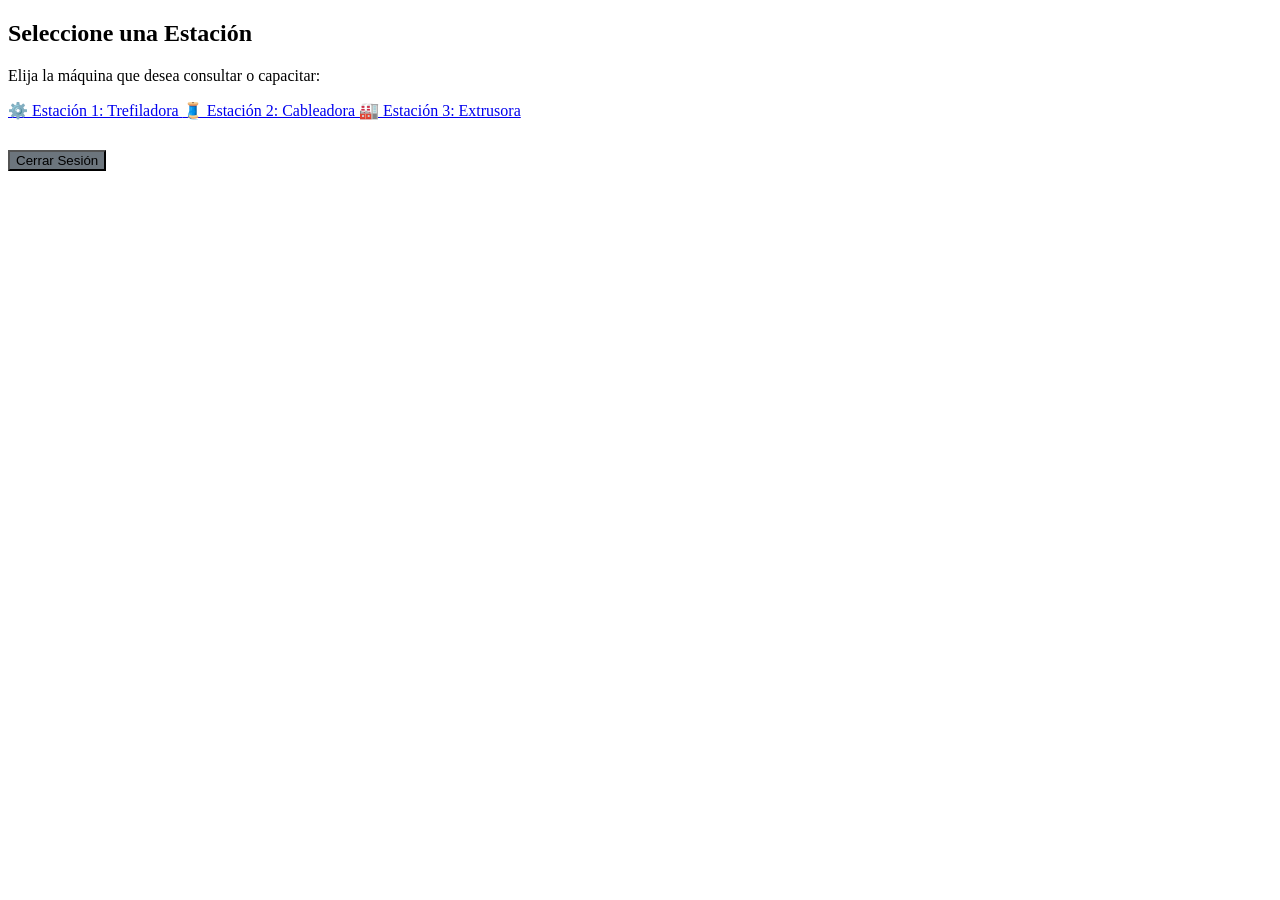
==== menu.html @ 5c1ddb69 "Add files via upload" ====
<!DOCTYPE html>
<html lang="es">
<head>
    <meta charset="UTF-8">
    <meta name="viewport" content="width=device-width, initial-scale=1.0">
    <title>Procables - Menú de Estaciones</title>
    <link rel="stylesheet" href="css/styles.css">
</head>
<body>

    <div class="container" style="max-width: 600px;">
        <h2>Seleccione una Estación</h2>
        <p>Elija la máquina que desea consultar o capacitar:</p>

        <div class="menu-grid">
            <a href="player.html?maquina=trefiladora" class="card-station">
                ⚙️ Estación 1: Trefiladora
            </a>
            <a href="player.html?maquina=cableadora" class="card-station">
                🧵 Estación 2: Cableadora
            </a>
            <a href="player.html?maquina=extrusora" class="card-station">
                🏭 Estación 3: Extrusora
            </a>
        </div>

        <button onclick="cerrarSesion()" class="btn" style="background-color: #6c757d; margin-top: 30px;">Cerrar Sesión</button>
    </div>

    <script>
        function cerrarSesion() {
            localStorage.clear();
            window.location.href = 'index.html';
        }
    </script>
</body>
</html>
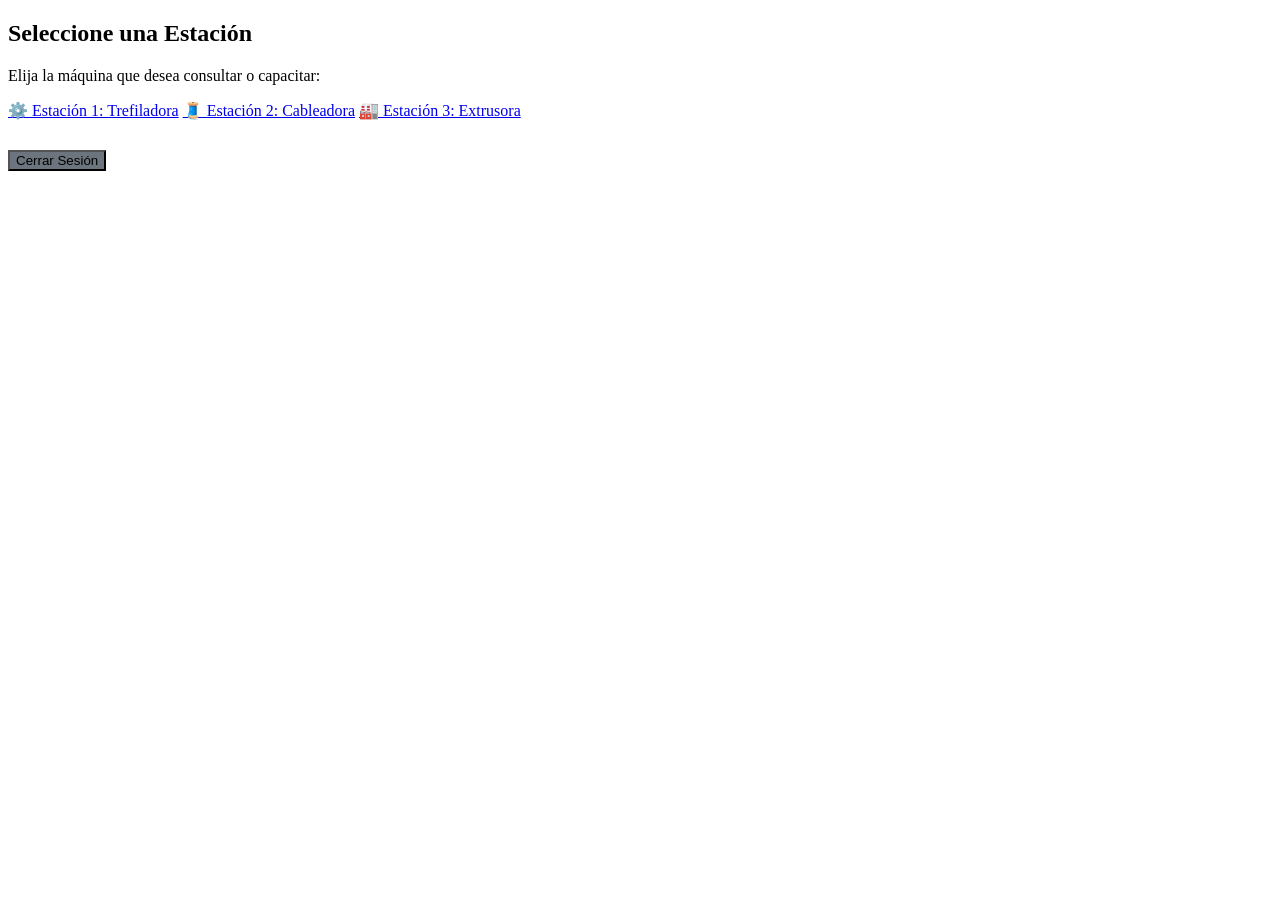
==== commit 1ac46d33: "Update menu.html" ====
--- a/menu.html
+++ b/menu.html
@@ -4,7 +4,7 @@
     <meta charset="UTF-8">
     <meta name="viewport" content="width=device-width, initial-scale=1.0">
     <title>Procables - Menú de Estaciones</title>
-    <link rel="stylesheet" href="css/styles.css">
+    <link rel="stylesheet" href=".css/styles.css">
 </head>
 <body>
 
@@ -13,15 +13,9 @@
         <p>Elija la máquina que desea consultar o capacitar:</p>
 
         <div class="menu-grid">
-            <a href="player.html?maquina=trefiladora" class="card-station">
-                ⚙️ Estación 1: Trefiladora
-            </a>
-            <a href="player.html?maquina=cableadora" class="card-station">
-                🧵 Estación 2: Cableadora
-            </a>
-            <a href="player.html?maquina=extrusora" class="card-station">
-                🏭 Estación 3: Extrusora
-            </a>
+            <a href="player.html?maquina=trefiladora" class="card-station">⚙️ Estación 1: Trefiladora</a>
+            <a href="player.html?maquina=cableadora" class="card-station">🧵 Estación 2: Cableadora</a>
+            <a href="player.html?maquina=extrusora" class="card-station">🏭 Estación 3: Extrusora</a>
         </div>
 
         <button onclick="cerrarSesion()" class="btn" style="background-color: #6c757d; margin-top: 30px;">Cerrar Sesión</button>
@@ -34,4 +28,4 @@
         }
     </script>
 </body>
-</html>+</html>
